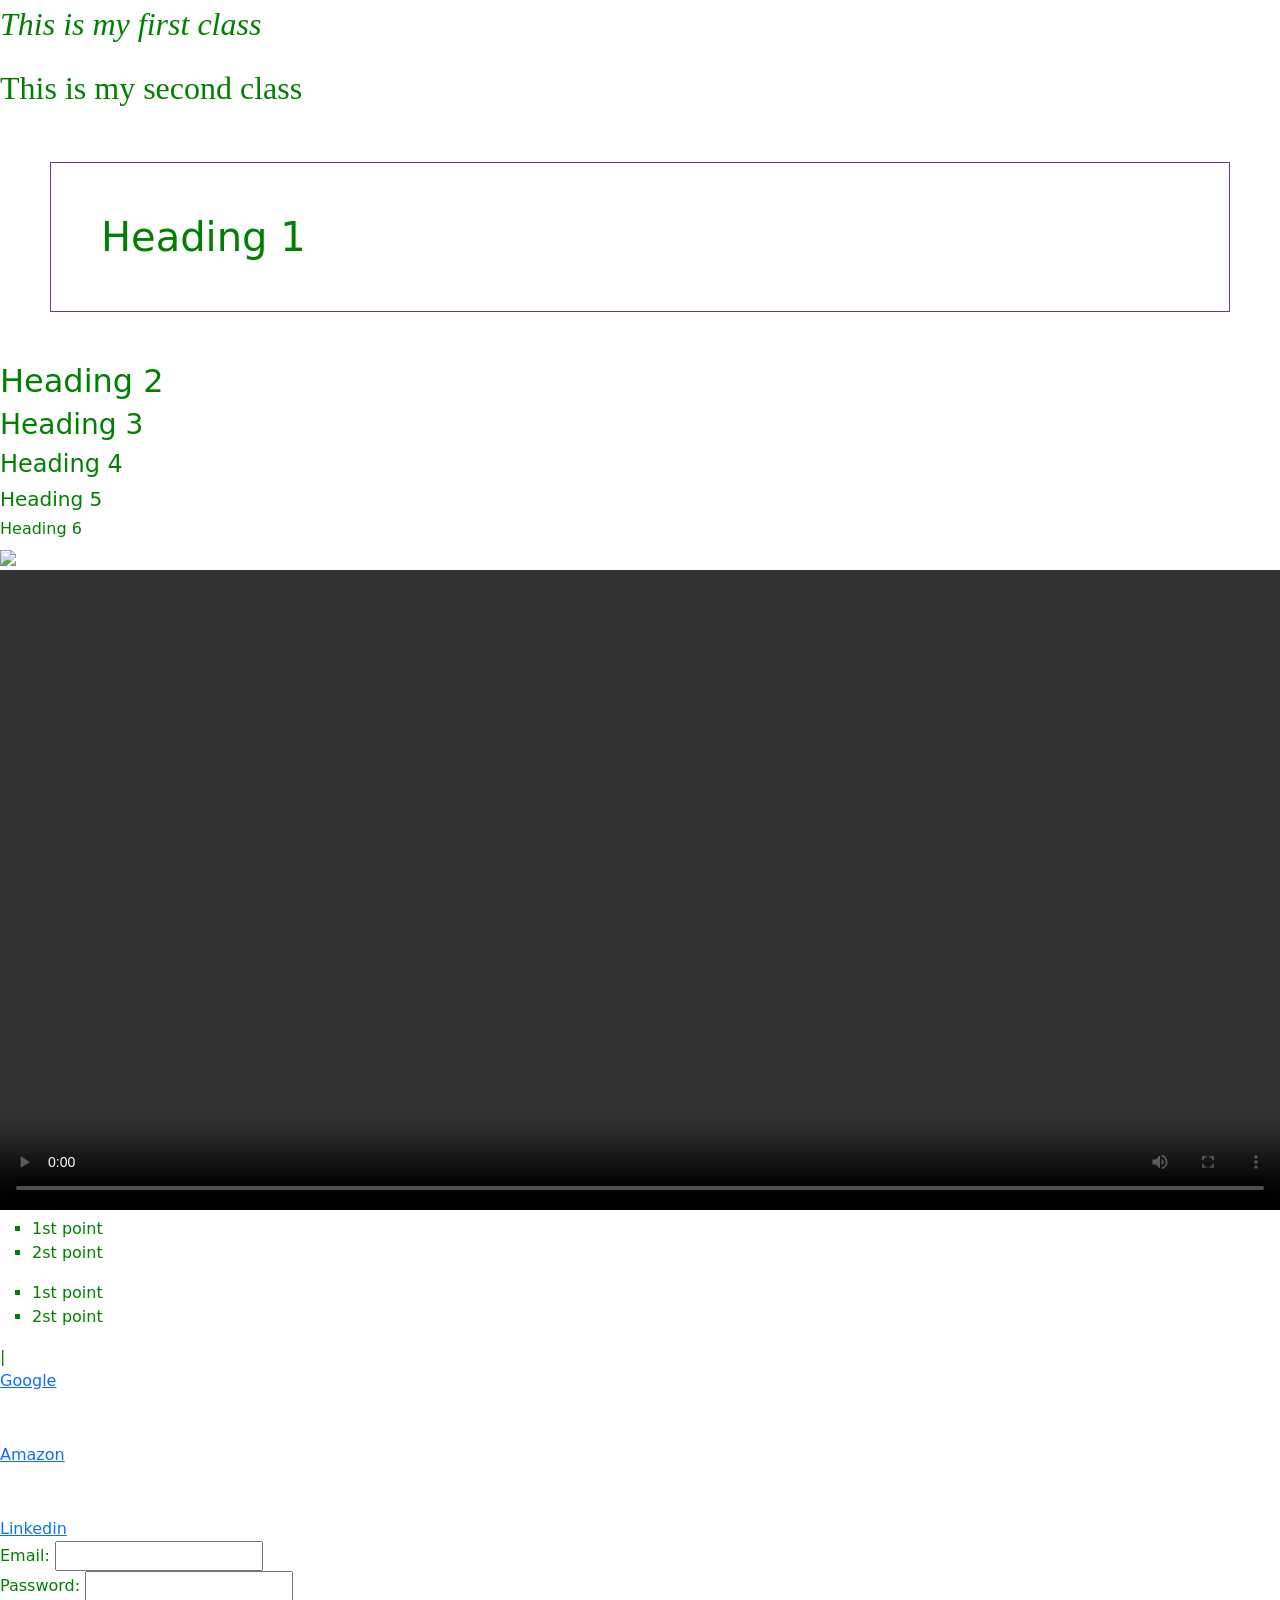
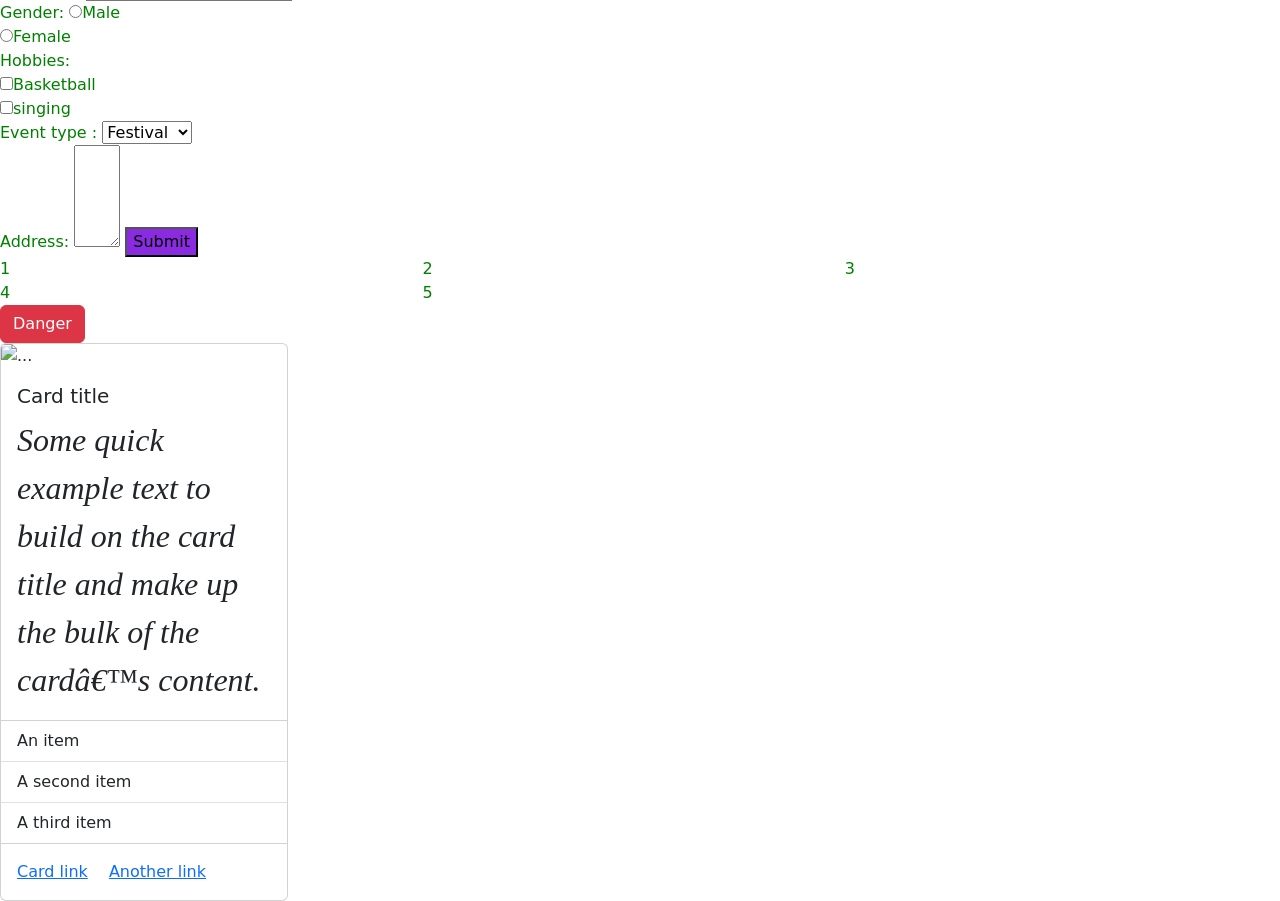
==== index.html @ c3ea23ed "Add files via upload" ====
<!DOCTYPE html>
<html>
    <head>
        <title>My Website </title>
        <meta name = "veiwport"
        content ="width=device-width
        initial-scale = 1.0">
        <link href="https://cdn.jsdelivr.net/npm/bootstrap@5.3.8/dist/css/bootstrap.min.css" rel="stylesheet" integrity="sha384-sRIl4kxILFvY47J16cr9ZwB07vP4J8+LH7qKQnuqkuIAvNWLzeN8tE5YBujZqJLB" crossorigin="anonymous">
        <link rel="stylesheet" href="Style.css">
    </head>
    <body>
         <p id = "p1"> This is my first class</p>
         <p id = "p2"> This is my second class</p>
        <h1>Heading 1</h1>
        <h2>Heading 2</h2>
        <h3>Heading 3</h3>
        <h4>Heading 4</h4>
        <h5>Heading 5</h5>
        <h6>Heading 6</h6>
        <div>

        <img src="Anime-boy-holding-camera-walking-down-urban-alley.webp">
        </div>

        <div>
        <video controls>
            <source src="meeting.mp4" type="video/mp4">
        </video>
        </div>
        

        <ul>
            <li>
                1st point 
            </li>
            <li>
                2st point
            </li>
        </ul>

        
        <ul>
            <li>
                1st point 
            </li>
            <li>
                2st point
            </li>
        </ul>


       <table>
        </table>|
        <header></header>
        <footer></footer>
        <nav>
            <a href="https://google.com">Google</a>
            <a href="https://amazon.in">Amazon</a>
            <a href="https://linked.in">Linkedin</a>

        </nav>


        <form>
            <label>Email: </label>
            <input type="email"><br>
            <label>Password: </label>
            <input type="password"><br>
            <label > Gender: </label>
            <input type="radio" name = "gender">Male<br>
            <input type="radio" name="gender">Female<br>
            <label > Hobbies: </label><br>
            <input type="checkbox" name = "hobbies">Basketball<br>
            <input type="checkbox" name="hobbies">singing<br>
            <label>Event type :</label>
            <select>
                <option>Festival</option>
                <option>Birthday</option>
                <option>Other</option>

            </select><br>
            <label> Address: </label>
            <textarea rows ="4" cols="3"></textarea>
            <button>Submit</button>


        </form>


    </body>
    <section></section>
    <div class ="grid">
        <div id = "one">1 </div>
        <div id = "two">2 </div> 
        <div id = "three">3 </div>
        <div id = "four">4 </div>
        <div id = "five">5 </div>
    </div>
    <button type="button" class="btn btn-danger">Danger</button>
    <div class="card" style="width: 18rem;">
  <img src="..." class="card-img-top" alt="...">
  <div class="card-body">
    <h5 class="card-title">Card title</h5>
    <p class="card-text">Some quick example text to build on the card title and make up the bulk of the card’s content.</p>
  </div>
  <ul class="list-group list-group-flush">
    <li class="list-group-item">An item</li>
    <li class="list-group-item">A second item</li>
    <li class="list-group-item">A third item</li>
  </ul>
  <div class="card-body">
    <a href="#" class="card-link">Card link</a>
    <a href="#" class="card-link">Another link</a>
  </div>
</div>

</html>
</html>
---- Style.css ----
body{
    color: green;
}


p{
    font-family:  'Times New Roman', Times, serif;
    font-size: xx-large;
    font-style: italic;
    
}


@media (max-width: 600px) {
    img{
    height: auto;
    width: 100%;
}
}

@media (max-width:600px) {
    
}
video{
    width: 100%;
}




ol{
    list-style-type:upper-roman;
}


ul{
    list-style-type: square;
}

h1{
    padding: 50px;
    border: 1px solid rebeccapurple;
    margin: 50px;
}
button{
    background-color: blueviolet;
}
button::hover{
    background-color: aquamarine;
}

table{
    border: 1px solid white;
}

nav{
    display: flex;
    flex-direction: column;
}
@media (min-width: 1024px) {
    nav{
        display: flex;
        fles-direction : row;
        gap: 50px;
    }
}

#p1{
    font-style: italic;
}

#p2{
    font-style: normal;
}

.group{

    font-size: xx-large;
}

.grid{
    display: grid;
}

@media (min-width :1024px){
    .grid{
        display: : grid;
        grid-template-columns: 33% 33% 33%;
    }
}
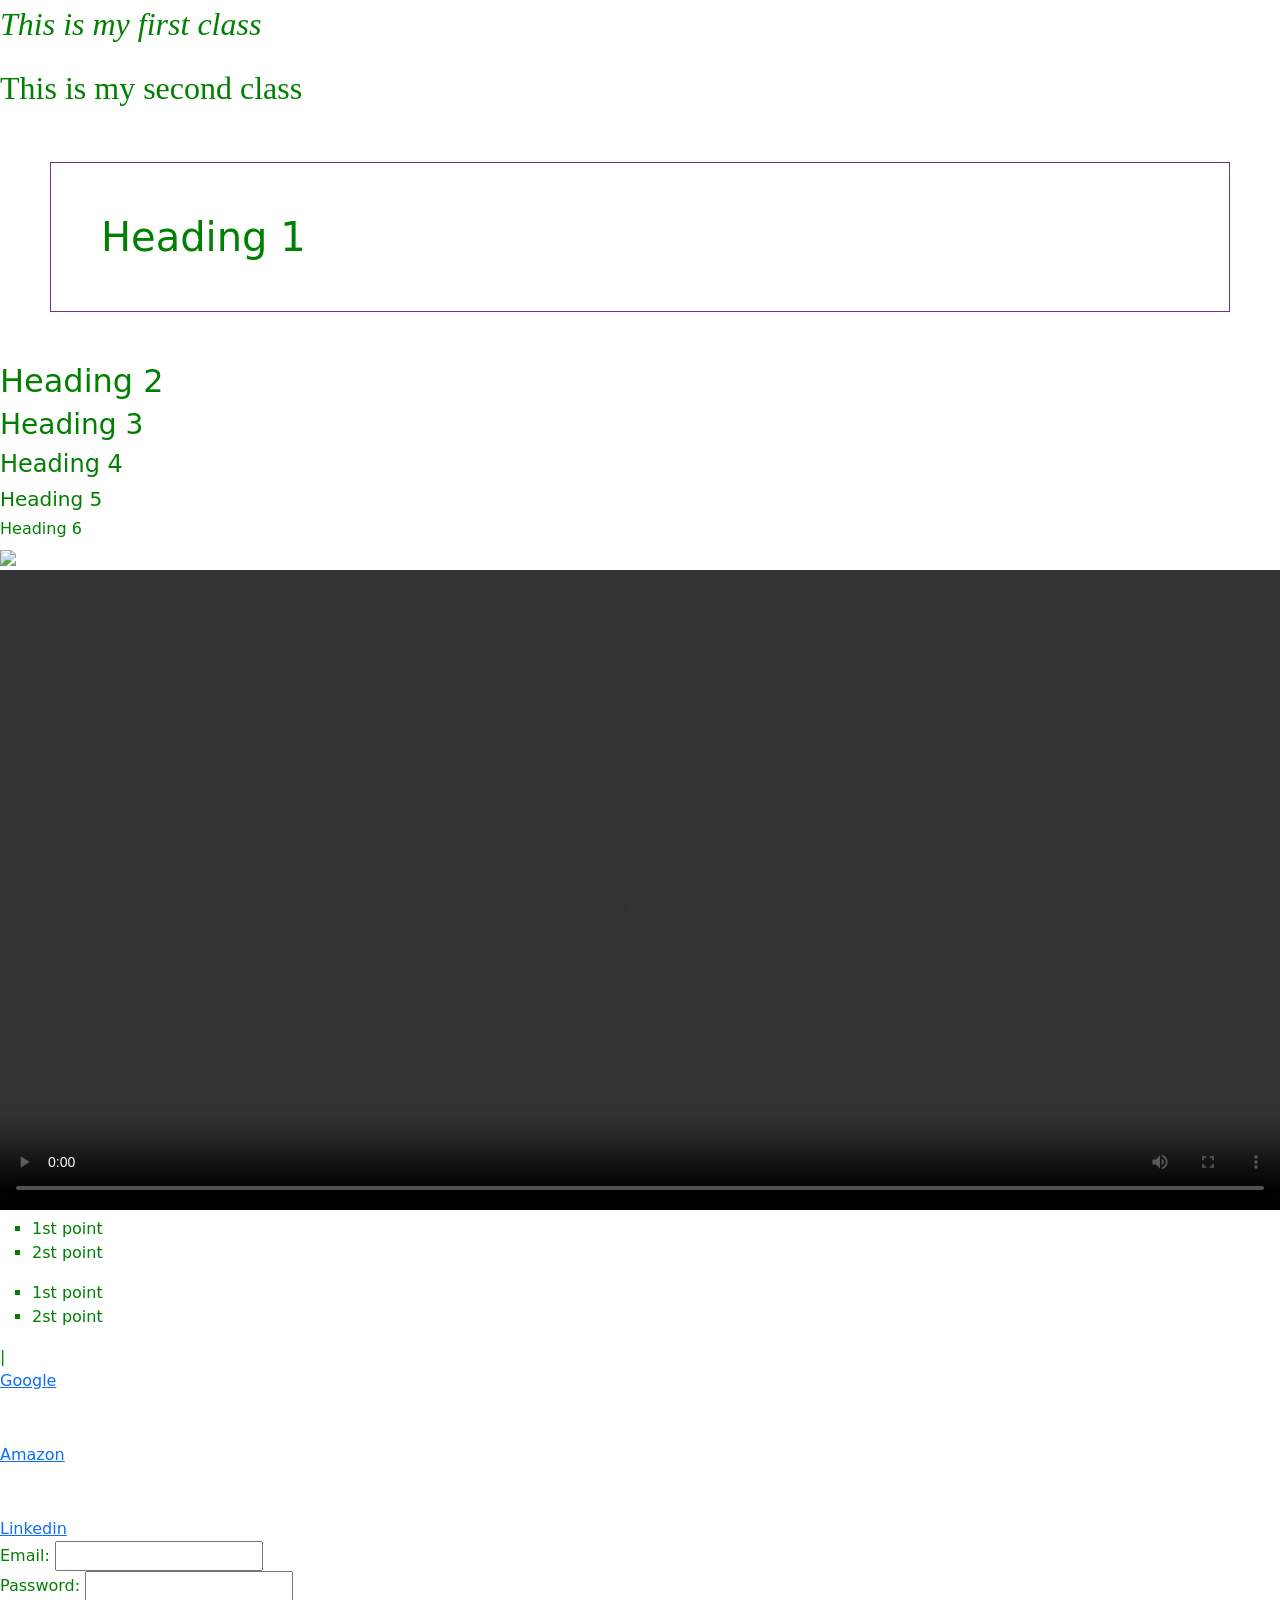
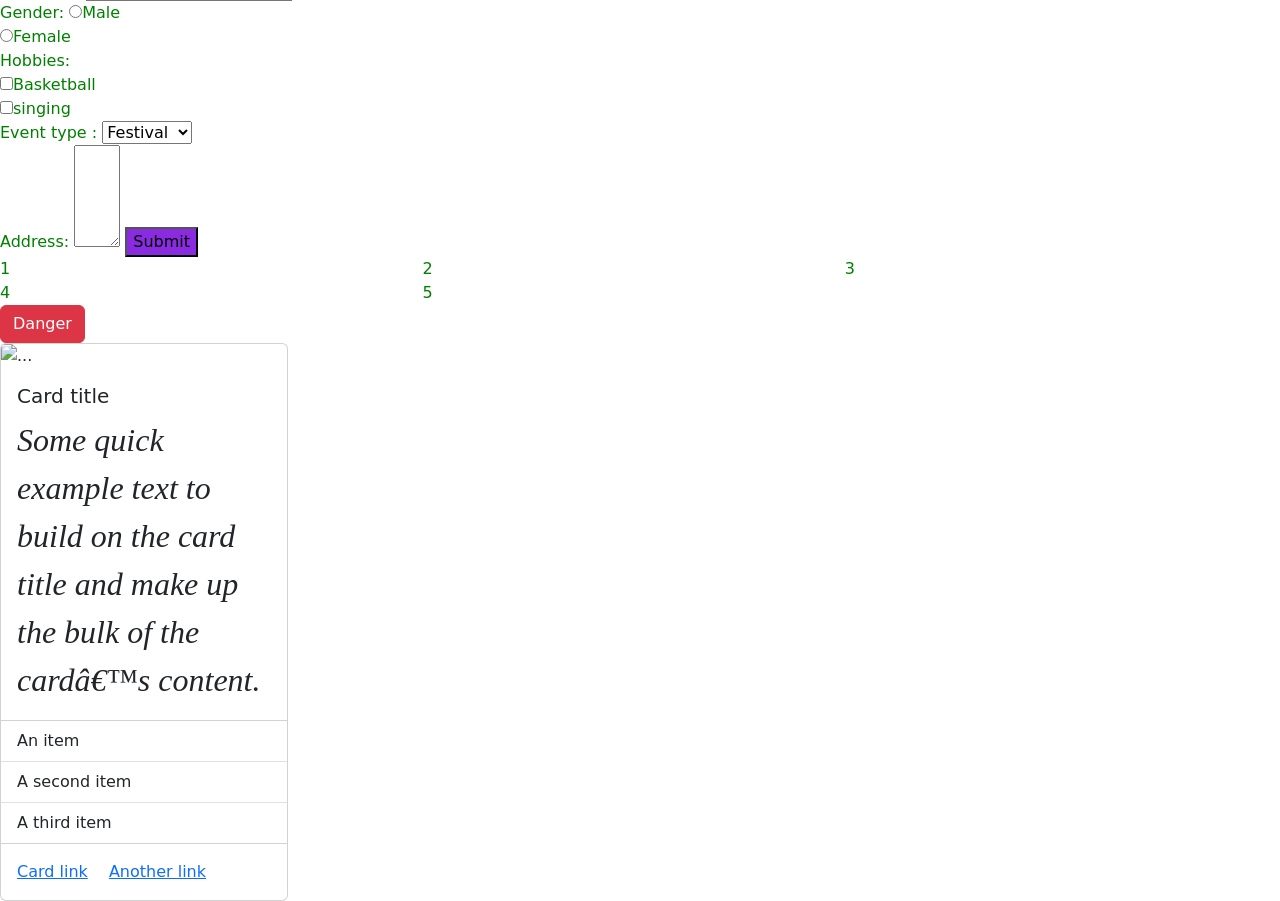
==== commit a69b964c: "JS and html" ====
--- a/index.html
+++ b/index.html
@@ -87,7 +87,11 @@
         </form>
 
 
-    </body>
+    </body
+
+
+
+
     <section></section>
     <div class ="grid">
         <div id = "one">1 </div>
